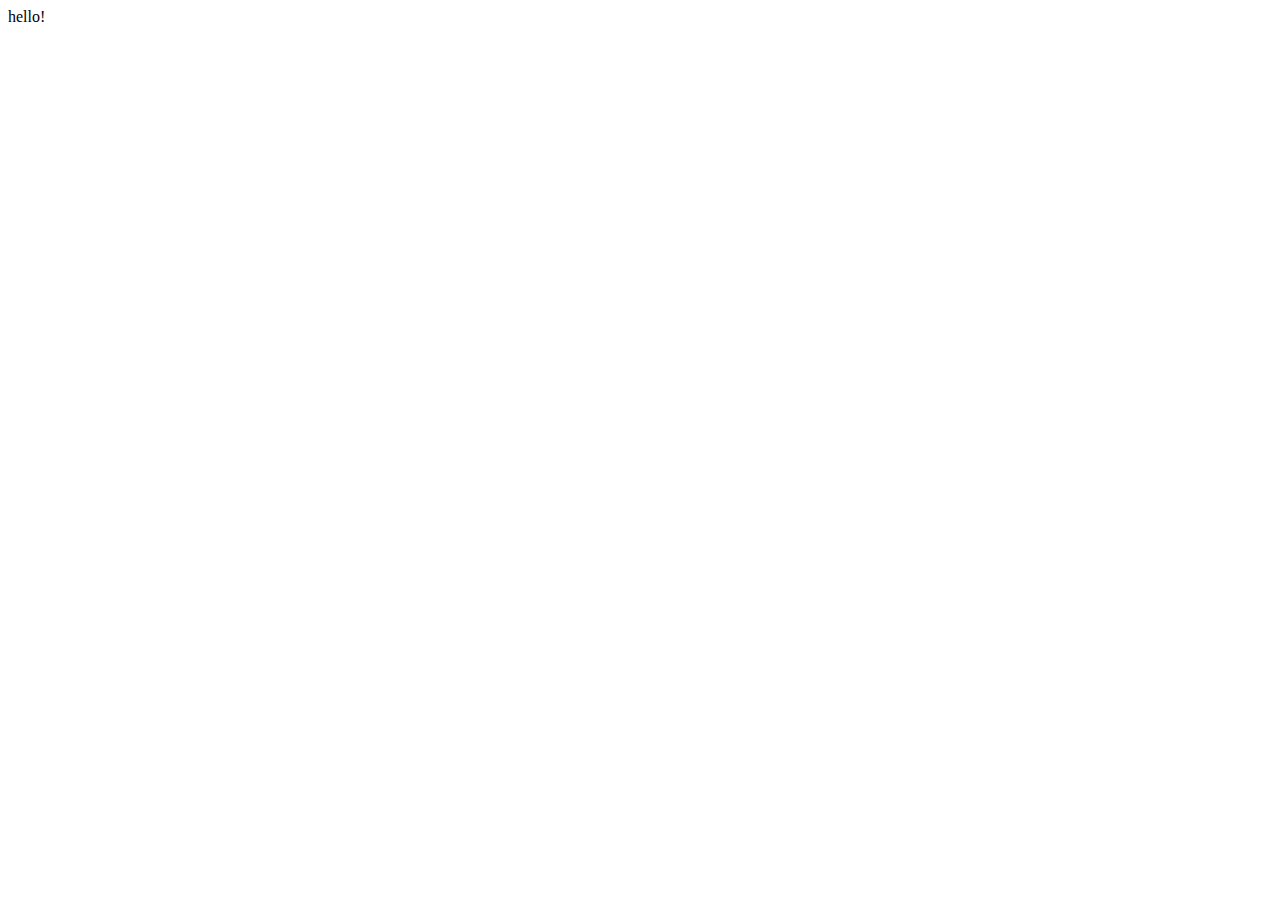
==== conditionalsPractice/index.html @ a4a81649 "added week 1 exercises" ====
<!DOCTYPE html>
<html lang="en">
<head>
    <meta charset="UTF-8">
    <meta name="viewport" content="width=device-width, initial-scale=1.0">
    <meta http-equiv="X-UA-Compatible" content="ie=edge">
    <title>Document</title>
    <link rel="stylesheet" href="style.css">
    <script src="conditionals.js"></script>
</head>
<body>
    
    <div>hello!</div>
</body>
</html>
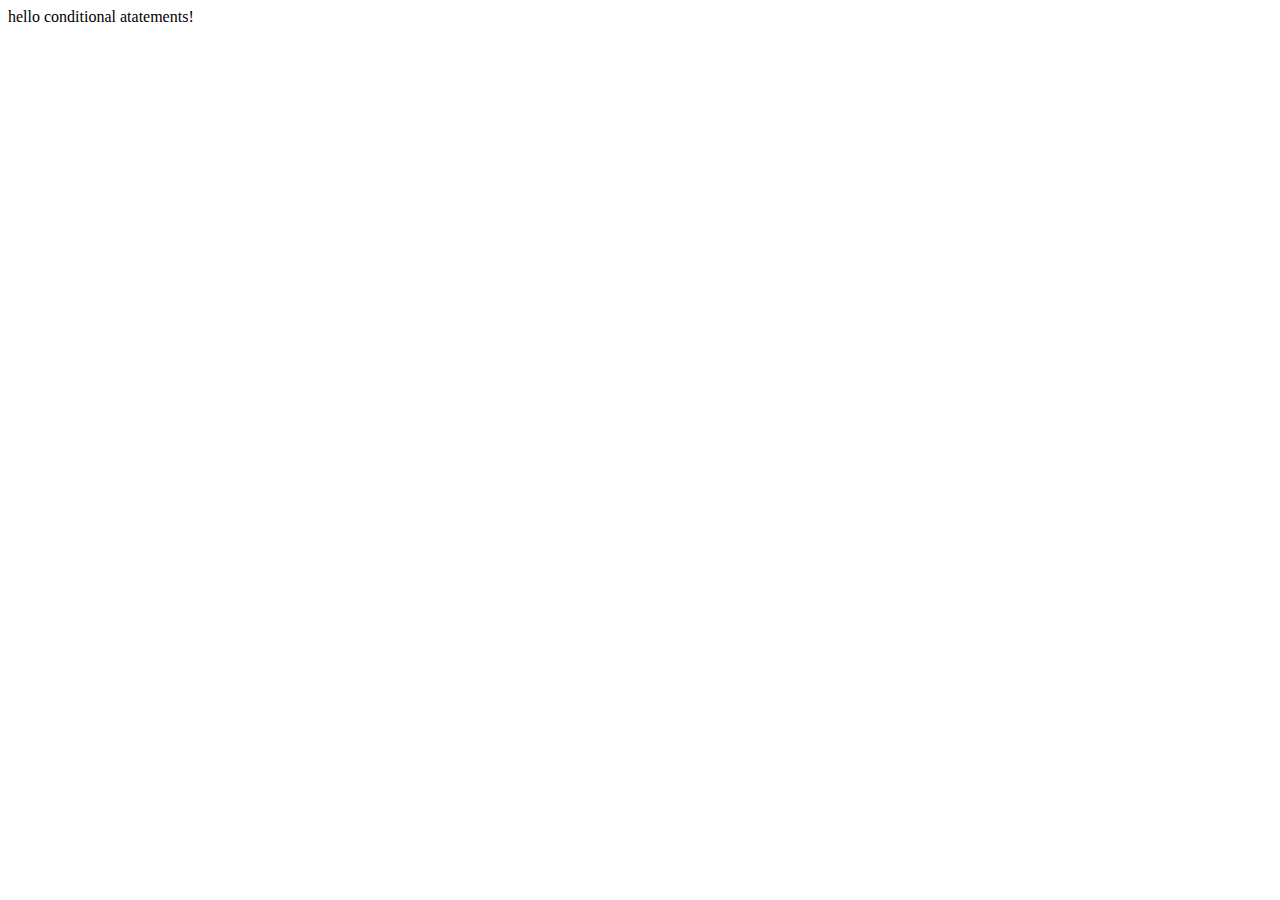
==== commit 246f8561: "week 1 exercises" ====
--- a/conditionalsPractice/index.html
+++ b/conditionalsPractice/index.html
@@ -6,10 +6,10 @@
     <meta http-equiv="X-UA-Compatible" content="ie=edge">
     <title>Document</title>
     <link rel="stylesheet" href="style.css">
-    <script src="conditionals.js"></script>
+    <script src="exercise7.js  "></script>
 </head>
 <body>
     
-    <div>hello!</div>
+    <div>hello conditional atatements!</div>
 </body>
 </html>